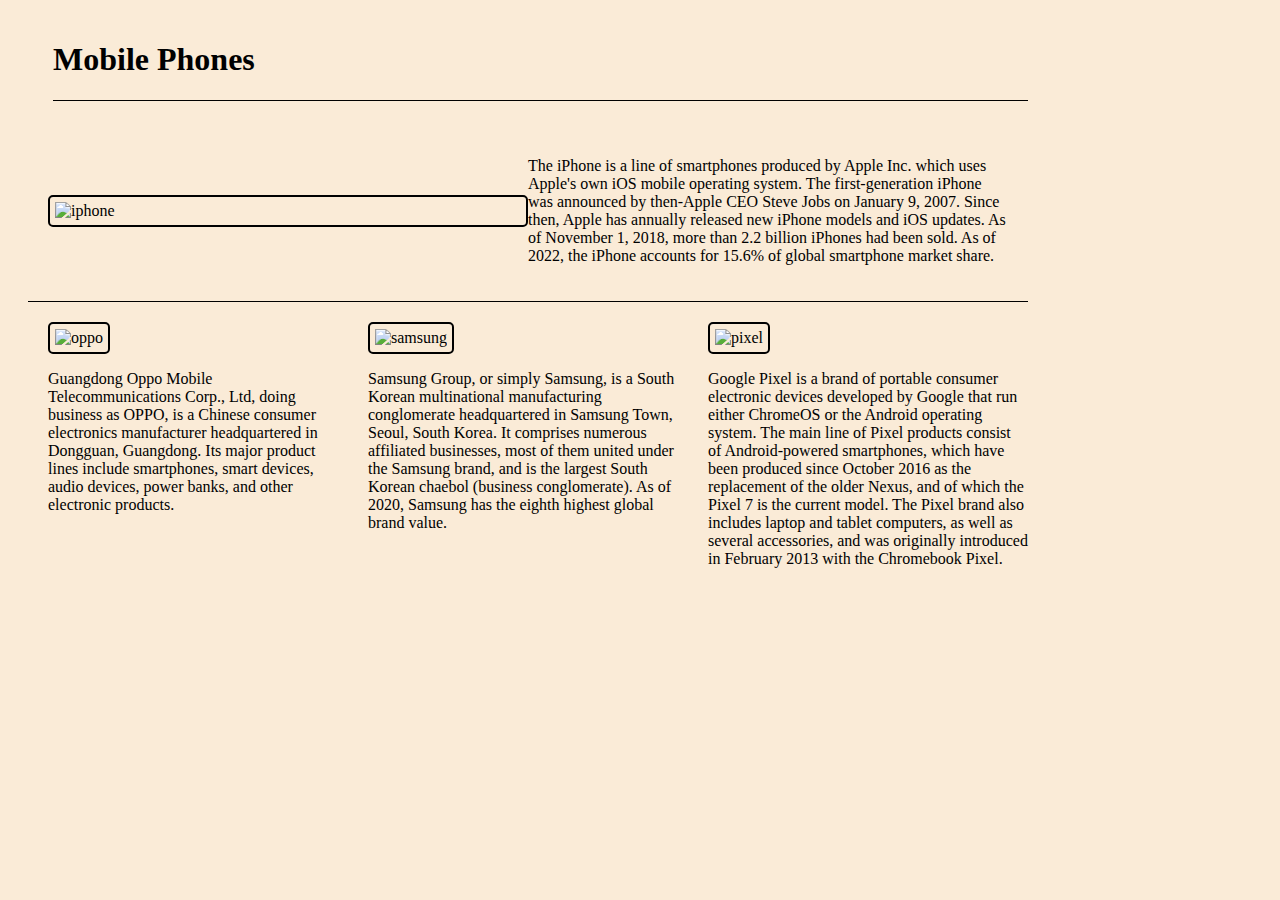
==== grids/grid1.html @ 7f7de74e "Add files via upload" ====
<!DOCTYPE html>
<html lang="en">
<head>
    <meta charset="UTF-8">
    <meta http-equiv="X-UA-Compatible" content="IE=edge">
    <meta name="viewport" content="width=device-width, initial-scale=1.0">
    <title>Phones</title>
    <link rel="stylesheet" href="gridstyle.css">
</head>
<body>
    <div class="grids">
        <div class="griditem1"><h1>Mobile Phones</h1></div> 
        <div class="griditem2">
            <img src="..\img\iphone.jpg" alt="iphone">
             <p>The iPhone is a line of smartphones produced by Apple Inc. which uses Apple's own iOS mobile operating system. The first-generation iPhone was announced by then-Apple CEO Steve Jobs on January 9, 2007. Since then, Apple has annually released new iPhone models and iOS updates. As of November 1, 2018, more than 2.2 billion iPhones had been sold. As of 2022, the iPhone accounts for 15.6% of global smartphone market share.</p>
        </div>
        <div class="griditem3">
            <img src="..\img\oppo.jpg" alt="oppo">
            <p>Guangdong Oppo Mobile Telecommunications Corp., Ltd, doing business as OPPO, is a Chinese consumer electronics manufacturer headquartered in Dongguan, Guangdong. Its major product lines include smartphones, smart devices, audio devices, power banks, and other electronic products.</p>
        </div>
        <div class="griditem4">
            <img src="..\img\samsung.jpg" alt="samsung">
            <p>
                Samsung Group, or simply Samsung, is a South Korean multinational manufacturing conglomerate headquartered in Samsung Town, Seoul, South Korea. It comprises numerous affiliated businesses, most of them united under the Samsung brand, and is the largest South Korean chaebol (business conglomerate). As of 2020, Samsung has the eighth highest global brand value.
            </p>
        </div>
        <div class="griditem5">
            <img src="..\img\pixel.jpg" alt="pixel">
            <p>Google Pixel is a brand of portable consumer electronic devices developed by Google that run either ChromeOS or the Android operating system. The main line of Pixel products consist of Android-powered smartphones, which have been produced since October 2016 as the replacement of the older Nexus, and of which the Pixel 7 is the current model. The Pixel brand also includes laptop and tablet computers, as well as several accessories, and was originally introduced in February 2013 with the Chromebook Pixel.</p>
        </div>
    </div>
</body>
</html>
---- grids/gridstyle.css ----
.grid-container
{
    background-color: #eee;
    max-width:900px;
    margin-left: auto;
    margin-right: auto;
    display: grid;
    grid-template-columns: repeat(3,1fr);
    grid-template-rows: 100px 100px 100px;
    justify-items:center;
    align-items: center; 
    gap:10px; 

}
.grid-container > div
{
    background-color:#d7a0a0;
    text-align: center;
    border: 1px solid black;
    padding: 10px;
}
.grid-container > div:nth-child(1)
{
 grid-column:span 2;
 /* justify-self: end;
 align-self: start; */

}
body
{
    background-color: antiquewhite;
}
.grids
{
    display:grid;
    grid-template-columns: 2fr 2fr 2fr;
    max-width: 1000px;
    gap:20px;
    margin:20px 20px;
    grid-template-areas: 'header header header';
}
.grids > div.griditem1
{
    border-bottom: 1px solid black;
    margin-left: 25px;
    /* grid-column: span 3; */
    grid-area:header;
}
.grids > div.griditem2
{
    display:grid;
    grid-template-columns: 1fr 1fr;
    grid-column: span 3;
    align-items: center;
    padding:20px;
    border-bottom: 1px solid black;
    justify-self:end;
    
}
.griditem2 p{
    /* justify-self:center;
    align-self:center; */
}
img
{
    border: 2px solid black;
    border-radius:5px;
    width:auto;
    padding:5px;
    align-self:center;
}
/* .griditem3, .griditem4, .griditem5
{
    align-self:center;
    justify-content: space-evenly;
} */
.griditem3{
    margin-left:20px;
}
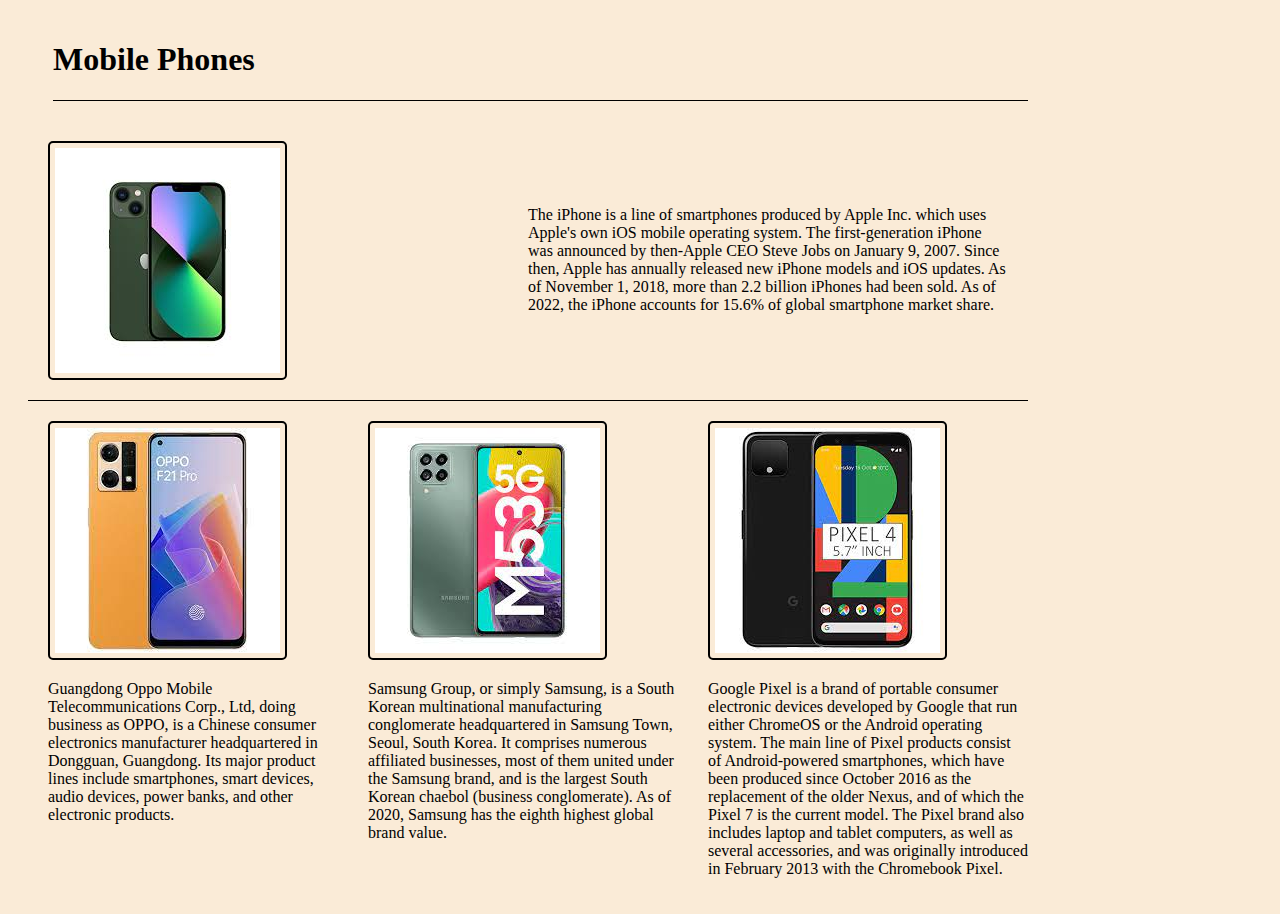
==== commit 17c36f12: "Update grid1.html" ====
--- a/grids/grid1.html
+++ b/grids/grid1.html
@@ -11,23 +11,23 @@
     <div class="grids">
         <div class="griditem1"><h1>Mobile Phones</h1></div> 
         <div class="griditem2">
-            <img src="..\img\iphone.jpg" alt="iphone">
+            <img src=".\img\iphone.jpg" alt="iphone">
              <p>The iPhone is a line of smartphones produced by Apple Inc. which uses Apple's own iOS mobile operating system. The first-generation iPhone was announced by then-Apple CEO Steve Jobs on January 9, 2007. Since then, Apple has annually released new iPhone models and iOS updates. As of November 1, 2018, more than 2.2 billion iPhones had been sold. As of 2022, the iPhone accounts for 15.6% of global smartphone market share.</p>
         </div>
         <div class="griditem3">
-            <img src="..\img\oppo.jpg" alt="oppo">
+            <img src=".\img\oppo.jpg" alt="oppo">
             <p>Guangdong Oppo Mobile Telecommunications Corp., Ltd, doing business as OPPO, is a Chinese consumer electronics manufacturer headquartered in Dongguan, Guangdong. Its major product lines include smartphones, smart devices, audio devices, power banks, and other electronic products.</p>
         </div>
         <div class="griditem4">
-            <img src="..\img\samsung.jpg" alt="samsung">
+            <img src=".\img\samsung.jpg" alt="samsung">
             <p>
                 Samsung Group, or simply Samsung, is a South Korean multinational manufacturing conglomerate headquartered in Samsung Town, Seoul, South Korea. It comprises numerous affiliated businesses, most of them united under the Samsung brand, and is the largest South Korean chaebol (business conglomerate). As of 2020, Samsung has the eighth highest global brand value.
             </p>
         </div>
         <div class="griditem5">
-            <img src="..\img\pixel.jpg" alt="pixel">
+            <img src=".\img\pixel.jpg" alt="pixel">
             <p>Google Pixel is a brand of portable consumer electronic devices developed by Google that run either ChromeOS or the Android operating system. The main line of Pixel products consist of Android-powered smartphones, which have been produced since October 2016 as the replacement of the older Nexus, and of which the Pixel 7 is the current model. The Pixel brand also includes laptop and tablet computers, as well as several accessories, and was originally introduced in February 2013 with the Chromebook Pixel.</p>
         </div>
     </div>
 </body>
-</html>+</html>
